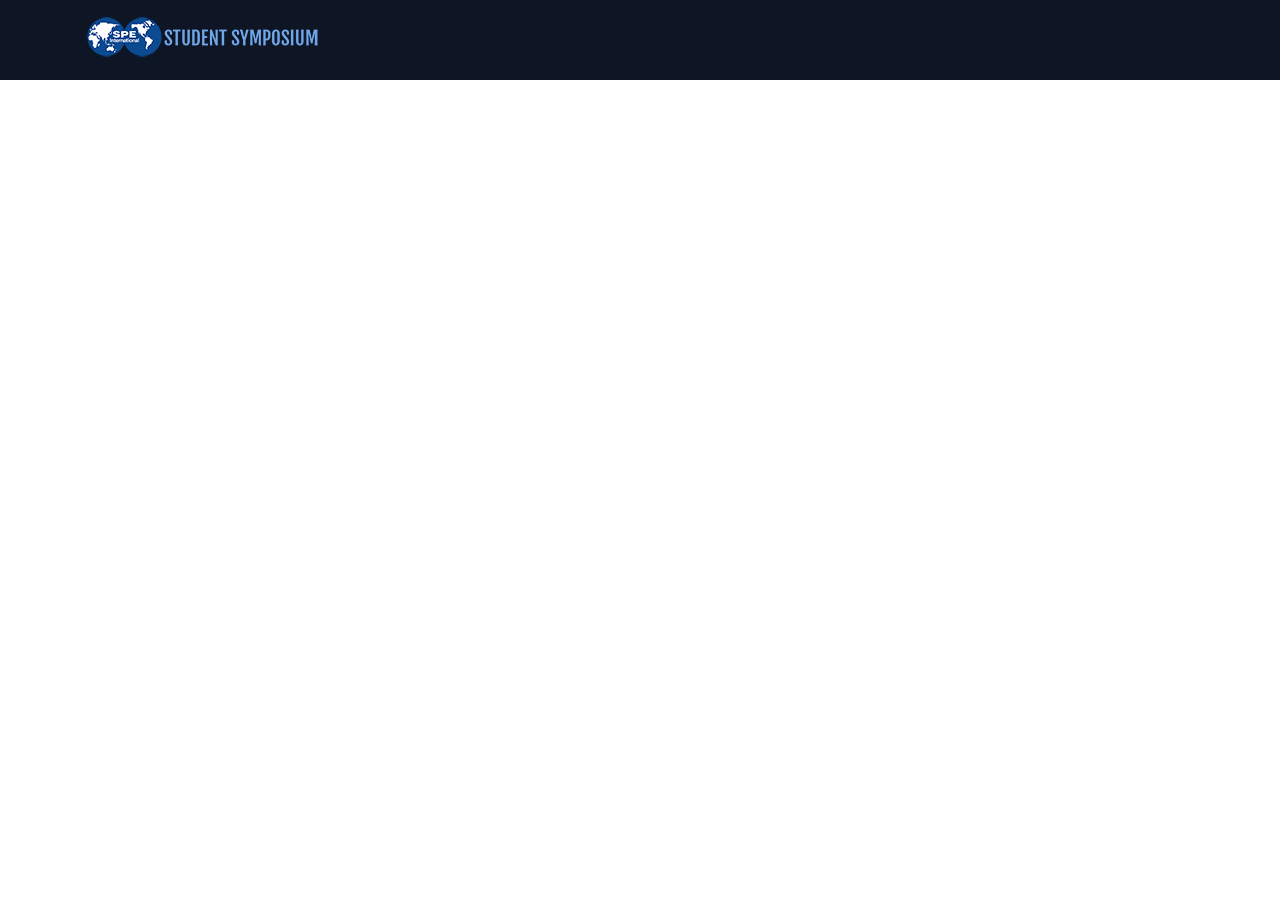
==== submitted.html @ f73e3efa "Student Registration Landing Page" ====
<!DOCTYPE html>
<html lang="en">

<meta charset="UTF-8">
		<meta name="viewport" content="width=device-width, initial-scale=1.0, maximum-scale=1.0, user-scalable=no" />

		<!-- FAVICON -->
		<link rel="shortcut icon" href="favicon.ico" type="image/x-icon">
		<link rel="icon" href="favicon.ico" type="image/x-icon">
		
		<!-- TITLE -->
		<title>SPE Student Symposium</title>
        
		<!-- DESCRIPTION -->
		<meta name="Gene Hsu" content=" " />
		<meta name="SPE Student Symposium" content="" />
		<meta name="keywords"  content="Society of Petroleum Engineers Student Symposium The Road to US Oil and Gas Independence" />

		<!-- GOOGLE FONTS -->
		<link href='http://fonts.googleapis.com/css?family=Raleway:400,700,600,500,300,200,100,800,900' rel='stylesheet' type='text/css'>
        <link href='https://fonts.googleapis.com/css?family=Montserrat' rel='stylesheet' type='text/css'>
        <link href='https://fonts.googleapis.com/css?family=Titillium+Web:400,300' rel='stylesheet' type='text/css'>
        <link href='https://fonts.googleapis.com/css?family=Lato:400,300,700' rel='stylesheet' type='text/css'>

		<!-- STYLESHEETS -->
		<link href="assets/css/bootstrap.css" rel="stylesheet">
		<link href="assets/css/font-awesome.min.css" rel="stylesheet" type="text/css" />
		<link href="assets/css/animate.css" rel="stylesheet">
		<link href="assets/css/styles.css" rel="stylesheet"/>
       
	  
		<!--[if lt IE 9]>
		<script src="https://oss.maxcdn.com/libs/html5shiv/3.7.0/html5shiv.js"></script>
		<script src="https://oss.maxcdn.com/libs/respond.js/1.4.2/respond.min.js"></script>
		<![endif]-->
	
	</head>

<body>
        <!--PRELOADER-->
		<div class="preloader">
		<div class="status"></div>
		</div>
		<!--/PRELOADER-->

		<!--HEADER-->
	  	<div class="header" style = "background-color:#0f1726;">
			<div class="container">
				<nav class="navbar navbar-default" role="navigation" >
				   <div class="navbar-header">
					  
					   <a class="navbar-brand" data-scroll href="#sec_1_student"><img src="assets/img/logo.png" alt="logo"/></a>
				   </div>
				   
				</nav>
			</div>
		</div>
		<!--/HEADER-->
    <!--SCRIPTS-->	
		
		<script type="text/javascript" src="assets/js/jquery-1.11.0.min.js"></script>
		<script type="text/javascript" src="assets/js/jquery-ui-1.10.4.min.js"></script>
    <!-- SMOOTH SCROLL  -->
		<script type="text/javascript" src="assets/js/smooth-scroll.js"></script>
		
		<!-- NICE SCROLL  -->
		<script type="text/javascript" src="assets/js/jquery.nicescroll.js"></script>
    <!-- ANIMATION  -->
		<script type="text/javascript" src="assets/js/wow.min.js"></script>
		
		<!-- INITIALIZATION  -->
		<script type="text/javascript" src="assets/js/init.js"></script>

</body>

</html>
---- assets/css/styles.css ----
@charset "utf-8";
/* 	++++ Reset ++++
	++++ Preloader ++++
	++++ Home page ++++
	++++ Navigation Bootstrap ++++
	++++ Vimoe and galley hover ++++	
	++++ Team ++++	
	++++ Button Effect ++++
	++++ Schedule ++++	
	++++ Registration Form ++++	
	++++ Pricing ++++	
	++++ Sponsor ++++
	++++ Subscribe ++++
	++++ Contact ++++
	++++ Footer ++++
	*/

/****************************/
/** Reset **/
/****************************/	

html, body, div, span, applet, object, iframe, h1, h2, h3, h4, h5, h6, p, pre, a, abbr, acronym, address, big, cite, code, del, dfn, em, img, ins, kbd, q, s, samp, small, strike, strong, sub, sup, tt, var, b, u, i, center, dl, dt, dd, ol, ul, ul#a, li, fieldset, form, label, legend, table, caption, tbody, tfoot, thead, tr, th, td, article, aside, canvas, details, embed, figure, figcaption, footer, header, hgroup, menu, nav, output, ruby, section, summary, time, mark, audio, video {
	margin: 0;
	padding: 0;
	border: 0;
	font-size: 100%;
	font: inherit;
	vertical-align: baseline;
	
}


strong{
	font-weight:bold;
}
 
body {
	color: #7a7a7a;
	font-family: 'Lato', sans-serif;
	font-size: 14px;
	font-style: normal;
	line-height:1.5;
	overflow:hidden;

}

a:hover,a:active {
    outline: 0;
    text-decoration: none;
}

button:focus{
	border:none;
	outline:0;
}

ul {
    list-style: none;
}


a {
    color: #fff;
    text-decoration: none;
}

a:hover {
    color: #fff;
    text-decoration: none;
}

a:focus {
 	color: #fff;
    text-decoration: none;
    outline: none;
}

h1 {
	font-size: 2em;
	color: #f1f1f1;
}

h2 {
	font-size: 1.5em;
	margin: 0.83em 0;
}

h3 {
	font-size: 1.17em;
	margin: 1em 0;
}

h4 {
	font-size: 1em;
	margin: 1.33em 0;
}

h5 {
	font-size: 0.83em;
	margin: 1.67em 0;
}

h6 {
	font-size: 0.75em;
	margin: 2.33em 0;
}

p {
	color: #5f6061;
    font-size: 1.1em;
    line-height: 1.6em;
}
html{
	overflow:hidden;
}
.bottom-spacing{
	margin-bottom:2.5%;
}

.form-control::-webkit-input-placeholder { /* WebKit browsers */
    color: #fff;
   
}
.form-control:-moz-placeholder { /* Mozilla Firefox 4 to 18 */
    color: #fff;

}
.form-control::-moz-placeholder { /* Mozilla Firefox 19+ */
    color: #fff;

}
.form-control::-ms-input-placeholder { /* Internet Explorer 10+ */
    color: #fff;

}
.form-control*::-moz-placeholder {
	color: #fff;

}

/****************************/
/** Preloader **/
/****************************/

.preloader {
	background: none repeat scroll 0 0 #101012;
	position: fixed;
	z-index: 110;
	height: 100%;
	width: 100%;
	overflow:hidden!important;
}

.status {
	background: url("../img/loading.gif") no-repeat scroll 0 0 rgba(0, 0, 0, 0);
	float: none;
	height: 104px;
	left: calc(50% - 100px);
	margin: 0 auto;
	opacity: 1;
	overflow-y: hidden;
	position: absolute;
	text-align: center;
	top: calc(50% - 52px);
	width: 100%;
	z-index: 111;
}



.section-padding {
	padding-top: 6%;
	padding-bottom: 6%;
}

.section-padding#responsive{
	padding-bottom:0;
}

.event-download-social-link.section-padding{
	padding-top:0;
}

.nopadding {
	padding: 0;
}

.inner {
	padding-top: 28%;
}

hr {
	width: 8%;
	border: solid 1px #71A8EC;
	margin-top:18px;
	margin-bottom:25px;
}

#grid-gallery figcaption hr{
	margin-top:0px;
	margin-bottom:15px;
}

/****************************/
/** Home page **/
/****************************/

#sec_1 {
	background: url("../img/bg_pattern.png") repeat scroll 0 0 rgba(33, 39, 57, 0.5);
	position: relative;
	overflow: hidden;
}

.home-bg {
	animation: 60s ease 0s normal none infinite back_animation;
	background: url('../img/backgrounds/bg1.jpg') no-repeat center center;
	-webkit-background-size: cover;
	-moz-background-size: cover;
	-o-background-size: cover;
	background-size: cover;
	height: 100%;
	position: absolute;
	top: 0;
	left: 0;
	width: 100%;
	z-index: -1;
}

@-webkit-keyframes back_animation {
	0% {
	-webkit-transform: scale(1);
	}

	50% {
	-webkit-transform: scale(1.4);
	}

	100% {
	-webkit-transform: scale(1) ;
	}
}
@-moz-keyframes back_animation {
	0% {
	-moz-transform: scale(1);
	}

	50% {
	-moz-transform: scale(1.4);
	}

	100% {
	-moz-transform: scale(1) ;
	}
}
@-o-keyframes back_animation {
	0% {
	-o-transform: scale(1);
	}

	50% {
	-o-transform: scale(1.4);
	}

	100% {
	-o-transform: scale(1) ;
	}
}
@keyframes back_animation {
	0% {
	transform: scale(1);
	}

	50% {
	transform: scale(1.4);
	}

	100% {
	transform: scale(1) ;
	}
}
#intro li {
    font-size:1.1em;
    text-align:left;
    
}
#title_hr {
	border: 1px solid #71A8EC;
	margin: 1.8em auto 2.9em;
	width: 50px;
}

.landing-text-pos {
	position: absolute;
	top: 25%;
	width: 100%;
}

.landing-text-pos h1{
    color: #f1f1f1;
    font-family: 'Montserrat';
    font-size: 3.8em;
    font-weight: 400;
    letter-spacing: 0.2em;
    text-transform: uppercase;
	padding: 0 10%;
}

.landing-text-pos h2{
    font-family: 'Montserrat';
    font-size: 2.1em;
    color: #f1f1f1;
    font-weight:400;
    letter-spacing: 0.1em;
    text-transform: uppercase;
    margin-top: -.03%;
}

.landing-text-pos p{
	color: #f1f1f1;
    font-family: 'raleway';
    font-size: 2.2em;
    font-weight: 300;
    letter-spacing: .15em;
    line-height: 2em;
    padding: 0 30%;
    text-transform: uppercase;
}


.learn-more-btn{
	background: none repeat scroll 0 0 rgba(113, 168, 236, 1);
    color: #71a8ec;
    display: block;
    font-family: 'Titillium Web';
    font-size: 1.2em;
    font-weight: 400;
    letter-spacing: 0.2em;
    margin: 2.9em auto 0;
    padding: 15px;
    text-transform: uppercase;
    width: 200px;
}
.learn-more-btn a{
    color:white;
}
.align-center {
	margin: 0 auto;
	overflow: hidden;
	display: block;
	clear: both;
	text-align: center;
	float: none;
}

/****************************/
/** Navigation Bootstrap **/
/****************************/

.scroll-header {
	background: none repeat scroll 0 0 #0f1726;
}

.header {
	width: 100%;
	position: fixed;
	z-index: 3;
	-moz-transition: all 0.3s ease;
	-o-transition: all 0.3s ease;
	-webkit-transition: all 0.3s ease;
	transition: all 0.3s ease;
	-webkit-transform: translateZ(0);
}

.scroll-header {
	background: none repeat scroll 0 0 #0f1726;
}

#example-navbar-collapse {
	float: right;
}
#student-landing .navbar .navbar-default{
    background: none repeat scroll 0 0 rgba(15, 23, 38, 0);
	border: 0 none;
	border-radius: 0;
	margin-bottom: 0;
}
.navbar.navbar-default {
	background: none repeat scroll 0 0 rgba(0, 0, 0, 0);
	border: 0 none;
	border-radius: 0;
	margin-bottom: 0;
}

.navbar-default .navbar-brand {
    
	color: #fff;
	font-family: raleway;
	font-size: 1em;
	font-weight: 500;
	letter-spacing: 0.2em;
	text-transform: uppercase;
}

.navbar-default .navbar-nav > li > a {
	color: #f1f1f1;
	font-family: Montserrat;
	font-size: 1em;
	font-weight: 400;
	letter-spacing: 0.2em;
	text-transform: uppercase;
}

.navbar-default .navbar-collapse,
.navbar-default .navbar-form {
    border-color: rgb(46, 62, 79);
	border-top: 1px solid rgb(46, 62, 79);
}

.navbar-toggle {
    background-color: rgba(0, 0, 0, 0);
    background-image: none;
    border: 1px solid rgba(0, 0, 0, 0);
    border-radius: 4px;
    float: right;
    margin-bottom: 8px;
    margin-right: 0px;
    margin-top: 8px;
    padding: 9px 12px;
    position: relative;
}

.navbar-nav > li > a {
	padding-bottom: 27.55px;
	padding-top: 27.5px;
}

.navbar-default .navbar-nav > li > a:hover, 
.navbar-default .navbar-nav > li > a:focus {
	color: rgba(113, 168, 236, 1);
}

.navbar-default .navbar-nav > .active > a, 
.navbar-default .navbar-nav > .active > a:hover, 
.navbar-default .navbar-nav > .active > a:focus {
	color: rgba(113, 168, 236, 0.5);
	background: none;
}

.navbar-default .navbar-toggle:hover,
.navbar-default .navbar-toggle:focus {
	background: none;
}

.navbar-default .navbar-brand:hover,
.navbar-default .navbar-brand:focus {
	color: #fff;
}

.navbar-brand {
	height:100%;
}

#bs-navbar-collapse {
	float: right;
}

/******************************
/** About **/
/*****************************/

.intro {
	background: #f3f5f8;
}

.about p{
	margin-bottom:0;
}

h1.arrow {
	color: #363738;
    font-size: 2.5em;
    font-weight: 700;
    letter-spacing: 0.3em;
    text-transform: uppercase;
}

/******************************
/** Features **/
/*****************************/

.features-wrapper {
	padding: 70px 0px 70px 0px;
}

.icon {
	font-family: 'Montserrat';
	display: block;
	color: #71a8ec;
	font-size: 5em;
	text-align: center;
	vertical-align: middle;
	position: relative;
	margin: 0 auto 10px;
}

.features .row {
	margin: 0px;
}

.features p {
	color: #f9f9f9;
    text-align: center;
}

.features h2 {
	color: #71a8ec;
	font-size: 1.2em;
    font-weight: 600;
	letter-spacing: 0.2em;
    text-transform: uppercase;
    margin: 0.83em 0;
}

.features {
	background: rgba(33, 39, 57, 1);
}

.grid figure img {
	position: relative;
	display: block;
	min-height: 100%;
	opacity: 1;
}

.grid figure section {
	padding: 2em;
	color: #fff;
	text-transform: uppercase;
	font-size: 1.25em;
	-webkit-backface-visibility: hidden;
	backface-visibility: hidden;
}

.grid figure section::before,
.grid figure figcaption::after {
	pointer-events: none;
}

/****************************/
/** Vimoe and galley hover **/
/****************************/

figure.vimeo-video{
	background: url("../img/video.jpg") no-repeat scroll center center / cover rgba(0, 0, 0, 0);
}


.block-hover {
	
	background: url("../img/gallery/gallery.jpg") no-repeat scroll center center / cover rgba(0, 0, 0, 0);
	height: 392px;
	-webkit-transition: background .2s ;
	-moz-transition: background .2s ;
	-o-transition: background .2s ;
	-ms-transition: background .2s;
	transition: background .2s ;
}

.block-hover img {
	-webkit-transition: opacity 0.35s;
	transition: opacity 0.35s;
}

.block-hover:hover {
	background:none repeat scroll 0 0 rgb(113, 168, 236);
	-webkit-transition: all .6s ;
	-moz-transition: all .6s ;
	-o-transition: all .6s ;
	-ms-transition: all .6s;
	transition: all .6s ;

}
.block-hover:hover span {
	opacity:1;
	text-align: center;
    width: 100%;
}
.block-hover a {
	display: block;
	height: 81px;
	left: calc(50% - 55px);
	position: absolute;
	top: calc(50% - 40.5px);
	width: 110px;
	-webkit-transition: opacity 0.35s;
	transition: opacity 0.35s;
}

.block-hover span {
	color: #fff;
    font-size: 1.5em;
    left: 0;
    letter-spacing: 0.1em;
	opacity: 0;
	position: absolute;
	top: 35%;
}

.block-hover:hover img {
	opacity: 0;
	-webkit-transition: opacity 0.5s;
	transition: opacity 0.5s;
}

.grid-gal figure.3d-gallery{
	background: url("../assets/img/gallery/gallery.jpg") no-repeat scroll 0 0 / cover  rgba(0, 0, 0, 0);
}

/*************************/
/** Venue (on schedule) **/
/*************************/

.venue-details {
	background: #212739;
}

.venue-details p {
    color: #fff;
    margin-bottom:0;
}

.venue-details h1{
	color: #fff;
	font-size: 2.5em;
    font-weight: 700;
    letter-spacing: 0.3em;
    text-transform: uppercase;  
}

/*************************/
/** Venue-info (in venue section) **/
/*************************/
.venue-info iframe{
    float:right;
}
/*******************************/
/** Team **/
/*******************************/
.md-close{
	position: absolute;
    right: 10px;
    top: 10px;
}
.team {
	background-color: #f3f5f8;
}

.speakers-wrap {
	padding: 4% 0px 0px 0px;
}

ul.social-buttons {
	list-style: none;
	margin: 0;
	padding: 0;
}

ul.social-buttons li {
	display: inline-block;
	margin-right: 10px;
}

ul.social-buttons li:last-child {
	margin-right: 0;
}

.social-btn {
	width: 46px;
	height: 46px;
	border-radius: 50%;
	-moz-border-radius: 50%;
	-webkit-border-radius: 50%;
	-o-border-radius: 50%;
	background: #212739;
	display: inline-block;
	color: #fff;
	line-height: 46px;
	text-align: center;
}

.social-btn i{
	font-size:1.2em;
	line-height:inherit;
}

.social-btn:hover,
.social-btn:focus {
	background: #71a8ec;
	color: #fff;
}

blockquote {
    margin: 0.5em 20px;
    margin-left: 0;
}

blockquote p{
	font-size: 0.8em;
    line-height: 1.5em;
}

.social {
	margin-top: 25px;
}

.team p {
	color: #363738;
}

.team h2 {
	color: #71a8ec;
    font-size: 1.2em;
    font-weight: 600;
    letter-spacing: 0.2em;
    margin: 0.83em 0;
    text-transform: uppercase;
}

.team h1 {
	color: #363738;;
}
.team .md-content{
	padding:0;
}
.sp-name {
	text-align: center;
}

.md-effect-9.md-modal {
	-webkit-perspective: 1300px;
	-moz-perspective: 1300px;
	perspective: 1300px;
}

.md-effect-9 .md-content {
	-webkit-transform-style: preserve-3d;
	-moz-transform-style: preserve-3d;
	transform-style: preserve-3d;
	-webkit-transform: rotateX(-70deg);
	-moz-transform: rotateX(-70deg);
	-ms-transform: rotateX(-70deg);
	transform: rotateX(-70deg);
	-webkit-transition: all 0.3s;
	-moz-transition: all 0.3s;
	transition: all 0.3s;
	opacity: 0;
}

.md-show.md-effect-9 .md-content {
	-webkit-transform: rotateX(0deg);
	-moz-transform: rotateX(0deg);
	-ms-transform: rotateX(0deg);
	transform: rotateX(0deg);
	opacity: 1;
}

.sp-dsc blockquote p {
	margin: 0;
	color: #5f6061;
}

.sp-dsc blockquote {
	border-left-color: #71a8ec;
}

div.avatar {
	margin: 0 auto;
}

.avatar {
	background-image: url('../img/speakers/team-01.png');
	background-repeat: no-repeat;
	background-position: center center;
	background-color: #ffffff;
	width: 100px;
	height: 100px;
	-moz-border-radius: 50%;
	-webkit-border-radius: 50%;
	border-radius: 50%;
}

.folio {
	max-width: 500px;
	height: auto;
	text-align: center;
	padding:30px;

}

.tnc-folio{
	height: auto;
	text-align: center;
}

.sp-name {
	border-bottom: solid 1px rgba(33, 39, 57, 0.15);
	margin-top: 20px;
	padding-bottom: 20px;
	text-transform: uppercase;
	letter-spacing: 0.2em;
	font-size: 0.8em;
	color: #71a8ec;
}

.sp-dsc {
	border-bottom: solid 1px rgba(33, 39, 57, 0.15);
	margin-top: 20px;
	text-align: left;
	padding: 0px 0px 30px;
	font-size: 0.9em;
	color: 939393;
}

.md-content .sp-social ul {
	text-align:center;
}


.sp-social ul li {
	display: inline-block;
}

/**********************/
/** Button Effect */
/*********************/

.btn-effect {
	background: none repeat scroll 0 0 #71a8ec;
	border: medium none;
	color: #fff;
	letter-spacing: 0.2em;
	-webkit-transition: all 0.3s ease 0s;
	-moz-transition: all 0.3s ease 0s;
	-ms-transition: all 0.3s ease 0s;
	-o-transition: all 0.3s ease 0s;
	transition: all 0.3s ease 0s;
	z-index:1;
	cursor:pointer;
	position:relative;

}

.pricing-wrap .btn-effect{
	background: none repeat scroll 0 0 #fff;
}
.btn-effect:after {
	background: none repeat scroll 0 0 #6597d4;
	height: 0;
	left: 0;
	top: 0;
	width: 100%;
	z-index:-1;
	content: "";
	position: absolute;
	-webkit-transition: all 0.3s ease 0s;
	-moz-transition: all 0.3s ease 0s;
	-ms-transition: all 0.3s ease 0s;
	-o-transition: all 0.3s ease 0s;
	transition: all 0.3s ease 0s;
}
.btn-effect:hover:after, 
.btn-effect:active:after {
	height: 100%;
}

#get_directions.btn-effect {
	background: none repeat scroll 0 0 #71a8ec;
    border: medium none;
    color: #fff;
    cursor: pointer;
    height: 50px;
    letter-spacing: 0.2em;
    margin-bottom: 45px;
    margin-top: 0;
    position: relative;
    transition: all 0.3s ease 0s;
    width: 230px;
    z-index: 1;

}

#get_directions.btn-effect:after {
	background: none repeat scroll 0 0 #6597d4;
	height: 0;
	left: 0;
	top: 0;
	width: 100%;
	z-index:-1;
	content: "";
	position: absolute;
	-webkit-transition: all 0.3s ease 0s;
	-moz-transition: all 0.3s ease 0s;
	-ms-transition: all 0.3s ease 0s;
	-o-transition: all 0.3s ease 0s;
	transition: all 0.3s ease 0s;
}
#get_directions.btn-effect:hover:after,
#get_directions.btn-effect:active:after {
	height: 100%;
}

#get_directions.btn-effect i{
	display:none;
	font-size:1.75em;
}

#get_directions.btn-effect:hover span{
	display:none;
}

#get_directions.btn-effect:hover i{
	display:block;
}


#responsive {
	background-color: #ffffff;
}

/********************************/
/** Schedule **/
/********************************/

.name {
    text-transform: none;
    font-weight: 500;
    margin-right: 5px;
	
}

.speaker-designaition{
	cursor: pointer;
    font-weight: 300;
    letter-spacing: 0.1em;
    text-align: left;
    text-transform: none;
}
.a-name {
	color: #212739;
	text-transform: uppercase;
	font-size: 14px;
	letter-spacing: 6px;
	font-weight: 500;
}

.day {
    color: #71a8ec;
    font-size: 1.1em;
    font-weight: 600;
    letter-spacing: 0.2em;
    padding-bottom: 35px;
    text-transform: uppercase;
}

.accordion {
	overflow: hidden;
	margin: 34px auto 0px auto;
}

.accordion .item .heading {
	cursor: pointer;
	color: #fff;
	box-sizing: border-box;
}

.accordion .item .heading .e-title {
	background: url("../img/arrow.png") no-repeat scroll right 0 top -80px rgba(0, 0, 0, 0);
	border-top: 1px solid rgba(33, 39, 57, 0.15);
    box-sizing: border-box;
    color: #212739;
    cursor: pointer;
    display: inline-block;
    float: left;
    font-size: 0.9em;
    font-weight: 300;
    letter-spacing: 0.1em;
    padding: 15px 15px 15px 0px;
    text-align: left;
    text-transform: uppercase;
}


.accordion .item .heading .time {
	border-top: 4px solid rgba(33, 39, 57, 0.15);
    box-sizing: border-box;
    color: #71a8ec;
    cursor: pointer;
    display: inline-block;
    float: left;
    font-size: 1.1em;
    font-weight: 500;
    padding: 15px 0;
    text-align: left;
}

.accordion .item .col-md-12 {
	padding: 0px;
}

.accordion .item.open .heading,.accordion .item:last-child .heading {
	border: 0;
}

.accordion .item.open .time {
	color: #71a8ec;
}

.accordion .item.open .heading .e-title {
	background-position: right 0px top 10px;
}

.accordion .item .content {
	color: #5f6061;
    display: none;
    font-size: 0.8em;
    line-height: 25px;
    text-align: left;
}

.details {
	padding: 20px 0px 20px 0px;
	border-top: dotted 1px #71a8ec;
}

.venue {
	padding: 20px 0px 20px 0px;
}

.d-sch {
    background: url("../img/dicn.png") no-repeat scroll right 30px top 20px rgba(0, 0, 0, 0);
    display: inline-block;
    float: left;
    font-size: 1em;
    font-weight: bold;
    letter-spacing: 6px;
    padding: 25px 80px;
    text-transform: uppercase;
    width: 50%;
}

.fb {
    background: url("../img/fbicn.png") no-repeat scroll left 30px top 18px rgba(0, 0, 0, 0);
    border-left: 1px solid #c8c8c8;
    display: inline-block;
    float: left;
    font-size: 1em;
    font-weight: bold;
    letter-spacing: 6px;
    padding: 25px 80px;
    text-align: left;
    text-transform: uppercase;
    width: 50%;
}

.d-sch:hover{
	color: #71a8ec;
}
.fb:hover{
	color: #71a8ec;
}

.accordion .item.open .e-title {
    color: #71a8ec;
}

.container-schedule {
	position: relative;
	width: 100%;
	padding: 0px;
}
/****************************/
/** Registration Form **/
/****************************/
.swag {
	background-color: #212639;
	-webkit-background-size: cover;
	-moz-background-size: cover;
	-o-background-size: cover;
	background-size: cover;
	background-attachment: fixed;
}

.swag h1 {
	color: #fff;
	font-family: 'Raleway';
}

.swag h1 span {
	display: block;
	font-size: 25px;
	margin-top: 20px;
}

.down-arrow-btn {
	width: 40px;
	height: 40px;
	border-radius: 50%;
	-moz-border-radius: 50%;
	-webkit-border-radius: 50%;
	-o-border-radius: 50%;
	background: rgba(113, 168, 236, 0.4);
	display: inline-block;
	margin: 10px auto 20px;
	color: #fff;
	font-size: 16px;
	line-height: 40px;
	text-align: center;
    
}

.down-arrow-btn:hover, .down-arrow-btn:focus {
	color: #fff;
	background: rgba(113, 168, 236, 1);
}

.nl-form {
	width: 100%;
	margin: 6% auto;
	font-size: 2.5em;
	color: #fff;
        
	line-height: 1.9;
	text-align: center;
	letter-spacing: 1px;
}

.nl-form ul {
	list-style: none;
	margin: 0;
	padding: 0;
}

.nl-form input,
.nl-form select, 
.nl-form button {
	border: none;
	background: transparent;
	display: inline-block;
	padding: 0;
	margin: 0;
	-webkit-appearance: none;
	-moz-appearance: none;
}

.nl-form input:focus {
	outline: none;
}

.nl-field-toggle, .nl-form input, .nl-form select {
	line-height: inherit;
	display: inline-block;
	color: #71a8ec;
	cursor: pointer;
	border-bottom: 1px dashed #567a69;
}

.nl-form .nl-field-go {
	position: absolute;
	right: 0;
	top: calc(29%);
	height: 100%;
	cursor: pointer;
	width: 1.8em;
	text-align: center;
	color: transparent;
}

.nl-field-go:before {
	content: "Enter";
	font-size: 55%;
	color: #fff;
	width: 100%;
	display: block;
}

.nl-form .nl-submit {
    background: none repeat scroll 0 0 #212639;
    border: 1px solid rgb(113,168,236);
    color: #fff;
    cursor: pointer;
    font-family: 'Titillium Web';
    font-size: .5em;
    font-weight: 400;
    letter-spacing: 0.2em;
    padding: 12px;
    position: relative;
    text-transform: uppercase;
    width: 200px;
}

.no-touch .nl-form .nl-submit:hover, .no-touch .nl-form .nl-submit:active {
	background: rgba(113, 168, 236, 0.40);
	transition: all 0.5s ease;
	-moz-transition: all 0.5s ease;
	-webkit-transition: all 0.5s ease;
	-o-transition: all 0.5s ease;
	color: #fff;
}

.no-touch .nl-form .nl-submit:hover:before {
	background: #58a199;
}

.nl-field {
	display: inline-block;
	position: relative;
}

.nl-field.nl-field-open {
	z-index: 10000;
}

.nl-field ul {
	position: absolute;
	visibility: hidden;
	background: #212639;
	left: -0.5em;
	top: 150%;
	font-size: 70%;
	opacity: 0;
	-webkit-transform: translateY(-40%) scale(0.9);
	-moz-transform: translateY(-40%) scale(0.9);
	transform: translateY(-40%) scale(0.9);
	-webkit-transition: visibility 0s 0.3s, opacity 0.3s, -webkit-transform 0.3s;
	-moz-transition: visibility 0s 0.3s, opacity 0.3s, -moz-transform 0.3s;
	transition: visibility 0s 0.3s, opacity 0.3s, transform 0.3s;
}

.nl-field.nl-field-open ul {
	visibility: visible;
	opacity: 1;
	-webkit-transform: translateY(-50%) scale(1);
	-moz-transform: translateY(-50%) scale(1);
	transform: translateY(-50%) scale(1);
	-webkit-transition: visibility 0s 0s, opacity 0.3s, -webkit-transform 0.3s;
	-moz-transition: visibility 0s 0s, opacity 0.3s, -moz-transform 0.3s;
	transition: visibility 0s 0s, opacity 0.3s, transform 0.3s;
}

.nl-field ul li {
	color: #fff;
	position: relative;
}

.nl-dd ul li {
	padding: 0 1em 0 1em;
	cursor: pointer;
	white-space: nowrap;
}

.nl-dd ul li.nl-dd-checked {
	color: rgb(113, 168, 236);
    opacity: 0.6;
}

.no-touch .nl-dd ul li:hover {
	background: rgba(0,0,0,0.05);
}

.no-touch .nl-dd ul li:hover:active {
	color: #478982;
}
/* submit button */
.nl-submit-wrap {
	margin: 1em auto 0;
}

.nl-dd ul li.nl-dd-checked:before, .nl-submit:before, .nl-field-go:before {
	speak: none;
	font-style: normal;
	font-weight: normal;
	font-variant: normal;
	text-transform: none;
	-webkit-font-smoothing: antialiased;
	color: #71a8ec;
}

.nl-ti-text ul {
	min-width: 8em;
}

.nl-ti-text ul li.nl-ti-input input {
	width: 100%;
	padding: 0.2em 2em 0.2em 0.5em;
	border-bottom: none;
	color: #fff;
	font-size:0.9em;
}


.nl-overlay {
	position: fixed;
	top: 0;
	left: 0;
	width: 100%;
	height: 100%;
	background: rgba(0,0,0,0.8);
	opacity: 0;
	z-index: 9999;
	visibility: hidden;
	-webkit-transition: visibility 0s 0.3s, opacity 0.3s;
	-moz-transition: visibility 0s 0.3s, opacity 0.3s;
	transition: visibility 0s 0.3s, opacity 0.3s;
}

.nl-field.nl-field-open ~ .nl-overlay {
	opacity: 1;
	visibility: visible;
	-webkit-transition-delay: 0s;
	-moz-transition-delay: 0s;
	transition-delay: 0s;
}

.nl-ti-text ul li.nl-ti-example {
	font-size: 50%;
	padding: 0.4em 1em;
	color: #fff;
	border-top: 1px dashed rgba(46,62,79,1);
}

.nl-ti-text ul li.nl-ti-example em {
	color: #fff;
}

a {
	color: #212639;
	text-decoration: none;
}

.tc {

	margin-bottom: 6%;
	color: #fff;
	font-size: 14px;
	letter-spacing: 1px;
}

.md-modal {
	position: fixed;
	top: 50%;
	left: 50%;
	max-width: 630px;
	min-width: 320px;
	height: auto;
	z-index: 2000;
	visibility: hidden;
	-webkit-backface-visibility: hidden;
	-moz-backface-visibility: hidden;
	backface-visibility: hidden;
	-webkit-transform: translateX(-50%) translateY(-50%);
	-moz-transform: translateX(-50%) translateY(-50%);
	-ms-transform: translateX(-50%) translateY(-50%);
	transform: translateX(-50%) translateY(-50%);
}

.md-show {
	visibility: visible;
}

.md-overlay {
	position: fixed;
	width: 100%;
	height: 100%;
	visibility: hidden;
	top: 0;
	left: 0;
	z-index: 1000;
	opacity: 0;
	background: rgba(0,0,0,0.9);
	-webkit-transition: all 0.3s;
	-moz-transition: all 0.3s;
	transition: all 0.3s;
}

.md-show ~ .md-overlay {
	opacity: 1;
	visibility: visible;
}

/* Content styles */



.md-content {
	color: #212639;
	background: #ffffff;
	position: relative;
	margin: 0 auto;
	padding:35px;
}

.md-content h3 {
	margin: 0;
	text-align: center;
	color: #71a8ec;
    font-size: 1.3em;
    letter-spacing: 0.2em;
    text-transform: uppercase;
	font-weight:700;

}

.md-content > div {

	margin: 0;
	font-weight: 300;
	font-size: 1.15em;
	text-align: left;
}

.md-content > div ul {
	margin-top: 30px;
    padding: 0 20px;
}

.md-content > div ul li {
	list-style-type: disc;
    padding-left: 15px;
}

.disclaimer{
	margin:0;
	
}
.padding-none{
	padding:0;
}
.disclaim-border{
	border:none;
}

.md-content button {
	display: block;
	margin: 0 auto;
	font-size: 1em;
	background-color: transparent;
	border: none;
	cursor: pointer;
}

.md-trigger {
	background-color: transparent;
	border: none;
	cursor: pointer;
	color: #71a8ec;
	-webkit-transition: all 0.5s;
	-moz-transition: all 0.5s;
	-o-transition: all 0.5s;
	transition: all 0.5s;
	font-size: 1em;

}

.md-trigger:hover {
	color: rgba(255, 255, 255, 1);
}

.md-effect-10.md-modal {
	-webkit-perspective: 1300px;
	-moz-perspective: 1300px;
	perspective: 1300px;
}

.md-effect-10 .md-content {
	-webkit-transform-style: preserve-3d;
	-moz-transform-style: preserve-3d;
	transform-style: preserve-3d;
	-webkit-transform: rotateX(-60deg);
	-moz-transform: rotateX(-60deg);
	-ms-transform: rotateX(-60deg);
	transform: rotateX(-60deg);
	-webkit-transform-origin: 50% 0;
	-moz-transform-origin: 50% 0;
	transform-origin: 50% 0;
	opacity: 0;
	-webkit-transition: all 0.3s;
	-moz-transition: all 0.3s;
	transition: all 0.3s;
}

.md-show.md-effect-10 .md-content {
	-webkit-transform: rotateX(0deg);
	-moz-transform: rotateX(0deg);
	-ms-transform: rotateX(0deg);
	transform: rotateX(0deg);
	opacity: 1;
    padding: 35px;
}
/**************************/
/** Pricing **/
/**************************/
.pricing-wrap {
	margin-top: 38px;
}

#portfolio {
	background-color: #ffffff;
}
.team-member h2{
    font-weight:700;
}
.team-member {
    margin-bottom: 50px;
    text-align: center;
}

.team-member img {
    margin: 0 auto;
    border: 7px solid #fff;
}


.team-member p {
    margin-top: -15px;
}
ul.social-buttons {
    margin-bottom: 0;
}

ul.social-buttons li a {
    display: block;
    margin-top:10px;
    width: 40px;
    height: 40px;
    border-radius: 100%;
    font-size: 20px;
    line-height: 40px;
    outline: 0;
    color: #fff;
    background-color: #222;
    -webkit-transition: all .3s;
    -moz-transition: all .3s;
    transition: all .3s;
}

ul.social-buttons li a:hover,
ul.social-buttons li a:focus,
ul.social-buttons li a:active {
    background-color: #fed136;
}
.container .row .col-md-12 li{
    text-align: left; 
    font-size: 1.1em; 
    line-height: 1.6em;
}
.container .row .col-md-12 p{
    text-align: left;
}
.container .row .col-md-12 a{
    text-decoration: underline;
}
.planContainer {
	background-color: #F3F5F8;
	margin-top: 10px;
    padding-bottom: 20px;
    height: 32em;
}

.planContainer .title h2 {
	background-color: #212739;
    font-family: "Lato";
    color: #ffffff;
    font-size: 3em;
    font-weight: 600;
    margin: 0;
    padding: 0.6em 0;
}

.planContainer .title h2.bestPlanTitle {
	background: #71a8ec;
	color: #212639;
}

.planContainer .price p {
	background: none repeat scroll 0 0 #2a3049;
    color: #fff;
    font-family: 'Lato';
    font-size: 1.2em;
    font-weight: 500;
    height: 2.6em;
    letter-spacing: 3px;
    line-height: 2.6em;
    margin: 0 0 1em;
    text-transform: uppercase;
}

.planContainer .price p.bestPlanPrice {
	background: #71a8ec;
	color: #212639;
}

.planContainer .options {
	margin-top: 30px;
    martin-bottom: 30px;
}

.planContainer .options li {

	color: #212639;
	line-height: 2;
    padding-left: 5px;
    padding-right: 5px;
}

.planContainer .button a {
	text-transform: uppercase;
	text-decoration: none;
	color: #212739;
	font-weight: 700;
	line-height: 2.6em;
	display: inline-block;
	width: 80%;
	height: 2.8em;
	margin: 1.5em 0 1.8em;
}

.planContainer .button a.bestPlanButton {
	color: #212639;
	background: #71a8ec;

}

ul.planContainer li.title {
	margin-bottom: 0px;
}

.effects {
	padding-left: 15px;
}

.effects .img {
	position: relative;
	margin-bottom: 25px;
	position: relative;
	z-index: 1;
	overflow: hidden;
}

.effects .img:nth-child(n) {
	margin-right: 5px;
}

.effects .img:first-child {
	margin-left: -15px;
}

.effects .img:last-child {
	margin-right: 0;
}

.effects .img img {
	display: block;
	margin: 0;
	padding: 0;
	height: auto;
}

.overlay {
	display: block;
	position: absolute;
	z-index: 20;
	background: rgba(113, 168, 236, 1);
	overflow: hidden;
	transition: all 0.5s;
	-webkit-transition: all 0.5s;
	-moz-transition: all 0.5s;
	-o-transition: all 0.5s;
}

a.close-overlay {
	display: block;
	position: absolute;
	top: 0;
	right: 0;
	z-index: 100;
	width: 45px;
	height: 45px;
	font-size: 20px;
	font-weight: 700;
	color: #fff;
	line-height: 45px;
	text-align: center;
	background-color: #000;
	cursor: pointer;
}

a.close-overlay.hidden {
	display: none;
}

button.expand {
	display: block;
	position: absolute;
	z-index: 100;
	text-align: center;
	color: #fff;
	font-weight: 500;
	font-size: 1em;
	letter-spacing:0.2em;
	text-transform: uppercase;
	line-height: 30px;
	margin-top: 28%;
	left: 0;
	width:100%;
}

.overlay-effect .img i {
	font-size: 30px;
}

.overlay-effect .overlay {
	bottom: 0;
	left: 0;
	right: 0;
	width: 100%;
	height: 100%;
	opacity: 0;
}

.overlay-effect .overlay a.expand {
	left: 0;
	right: 0;
	bottom: 47%;
	margin: 0 auto -30px auto;
}

.overlay-effect .img.hover .overlay {
	height: 100%;
	opacity: 1;
}

.img img {
	width: -webkit-calc(100% + 40px) !important;
	width: calc(100% + 40px) !important;
	-webkit-transition: opacity 0.35s, -webkit-transform 0.35s;
	transition: opacity 0.35s, transform 0.35s;
	-moz-transition: opacity 0.35s, -moz-transform 0.35s;
	-o-transition: opacity 0.35s, -o-transform 0.35s;
	-webkit-transform: translate3d(-40px, 0, 0);
	transform: translate3d(-40px, 0, 0);
	-ms-transform: translate3d(-40px, 0, 0);
}

.img:hover img {
	-webkit-transform: translate3d(0, 0, 0);
	transform: translate3d(0, 0, 0);
	-ms-transform: translate3d(-40px, 0, 0);
}

.designs {
	position: absolute;
	left: 0;
	right: 0;
	margin-left: auto;
	margin-right: auto;
	top: 50px;
}

ul.slides li {
	margin-bottom: 15px;
}

/******************************/
/** Sponsor **/
/*****************************/
.ignite-cta {
	background-color: #fff;
}

.ignite-btn {
	display: inline-block;
	padding: 25px 40px;
	color: #fff;
	border: solid 1px #fff;
	text-transform: uppercase;
	font-weight: bold;
	letter-spacing: 1px;
}

.ignite-btn:hover, .ignite-btn:focus {
	color: #71a8ec;
	border: solid 1px #71a8ec;
}

.sponsor {
	margin-top: 60px;
}

#slider1_container{
	margin:0 auto;
	position: relative;
	top: 0px; 
	left: 0px;
	width: 980px;
	height: 56px;
	overflow: hidden;
	margin:3% auto 0%;
}

.inner_carousal{
	cursor: move;
	position: absolute;
	left: 0px;
	top: 0px; 
	width: 980px;
	height: 100px; 
	overflow: hidden;
}

ul.planContainer:hover {
	-webkit-transform: scale(1.04);
	-moz-transform: scale(1.04);
	-ms-transform: scale(1.04);
	-o-transform: scale(1.04);
	transform: scale(1.04);
}

ul.planContainer {
	-webkit-transition: all .25s;
	-moz-transition: all .25s;
	-ms-transition: all .25s;
	-o-transition: all .25s;
	transition: all .25s;
}

.planContainer .button a {
	-webkit-transition: all .25s;
	-moz-transition: all .25s;
	-ms-transition: all .25s;
	-o-transition: all .25s;
	transition: all .25s;
}

.planContainer .button a:hover {
	background: #212739;
	color: #fff;
}

.planContainer a.bestPlanButton:hover {
	background: #71a8ec;
	color: #fff;
}

/*************************/
/** Subscribe **/
/*************************/

.fa-spin,.fa-check-circle,.fa-exclamation-circle,.fa-spinner {
	display: none;
}
.subscribe {
	background: none repeat fixed 0 0 / cover rgba(0, 0, 0, 0.6);
	-webkit-background-size: cover;
	-moz-background-size: cover;
	-o-background-size: cover;
	background-size: cover;
	background-attachment: fixed;
	padding: 70px 0 70px;
	position:relative;
}

.subscribe h1 {
	color: #fff;
	margin-bottom: 40px;
	text-transform: uppercase;
	font-size: 18px;
    font-weight: bold;
    letter-spacing: 2px;
}

.subscribe h1 span {
	display: block;
	font-size: 15px;
	text-transform: uppercase;
	font-weight: bold;
	margin-top: 20px;
	letter-spacing: 1px;
}

.input-group {
    display: table !important;
}

.form-control.email-add {
    border: medium none;
    border-radius: 0;
    height: 51px;
    text-align: center;
    width: 100%;
	background: none repeat scroll 0 0 transparent;
    border-bottom: 1px solid rgb(255, 255, 255);
    box-shadow: none;
	color:#fff;
}

.subscribe-overlay{
	
    background: url("../img/macbook.jpg") no-repeat fixed center center / cover  rgba(0, 0, 0, 0);
    height: 100%;
    left: 0;
    position: absolute;
    top: 0;
    width: 100%;
    z-index: -1;
}

.subscribe button {

	background: none;
    border: medium none;
    border-radius: 0;
    color: #71a8ec;
    font-size: 16px;
    font-weight: 600;
    height: 35px;
    letter-spacing: 6px;
    margin-top: 15px;
    text-transform: uppercase;
    width: 67px;
	position:relative;

}

.btn {
    -moz-user-select: none;
    background-image: none;
    border: 1px solid transparent;
    border-radius: 4px;
    cursor: pointer;
    display: inline-block;
    font-size: 14px;
    font-weight: normal;
    line-height: 1.42857;
    margin-bottom: 0;
    padding: 6px 12px;
    text-align: center;
    vertical-align: middle;
    white-space: nowrap;
}
.subscribe button:hover {

	background:none;
	border: none;
	color: #71a8ec;

}

.subscribe button:focus{
	outline:0 none;
	border:0 none;
	background:none;
	color: #71a8ec;
}

.subscribe button span {
    display: block;
    opacity: 0;
    position: absolute;
    text-align: center;
    top: 0;
	left:0;
    width: 100%;
	 -moz-transition: 0.5s;
    -o-transition: 0.5s;
    -webkit-transition: 0.5s;
    transition: 0.5s
}


.subscribe button:hover span {
    -ms-filter: "progid:DXImageTransform.Microsoft.Alpha(Opacity=100)";
    filter: alpha(opacity=100);
    opacity: 1;
    -moz-transition: 0.5s;
    -o-transition: 0.5s;
    -webkit-transition: 0.5s;
    transition: 0.5s
    }

.subscribe button:hover i {
    -ms-filter: "progid:DXImageTransform.Microsoft.Alpha(Opacity=0)";
    filter: alpha(opacity=0);
    opacity: 0;
    -moz-transition: 0.5s;
    -o-transition: 0.5s;
    -webkit-transition: 0.5s;
    transition: 0.5s
    }
	
.subscribe button i{
	font-size:1.5em;
	font-size: 1.5em;
    position: absolute;
    top: 0;
	left: 14px;
	 -moz-transition: 0.5s;
    -o-transition: 0.5s;
    -webkit-transition: 0.5s;
    transition: 0.5s
    
	
}
.notify-success #message {
    color: #71a8ec;
    font-size: 1.1em;
    margin-top: 10px;
	text-transform:capitalize;

    }
	
.error #message{

	color: #EC7406;
	font-size: 1.1em;
    margin-top: 10px;
	text-transform:capitalize;

	
}

/********************************/
/** Contact **/
/********************************/

#contact p {
	color: #ffffff;
}

#contact p a {
	color: #ffffff;
}


#result .success{
    color: #71a8ec;
    font-size: 0.43em;
	text-transform:capitalize;
	position: absolute; 
	width: 100%;
	text-align: center;
	left: 0px;
	margin-top: 15px;

}

.success{
	color: #71a8ec;
	text-align: center;
	left: 0px;
	margin-top: 15px;
}

.enter-name,
.enter-email,
.invalid-email{
	color:#EC7406;
	font-size: 0.43em;
	text-transform:capitalize;
	position: absolute; 
	width: 100%;
	text-align: center;
	left: 0px;
	margin-top: 15px;
}

.up-btn {
	width: 50px;
	height: 50px;
	border-radius: 50%;
	-moz-border-radius: 50%;
	-webkit-border-radius: 50%;
	-o-border-radius: 50%;
	background: rgba(27, 206, 124, 0.5);
	display: block;
	margin: 0 auto;
	color: #fff;
	font-size: 18px;
	line-height: 46px;
	text-align: center;
	position: absolute;
	top: -26px;
	left: 0;
	right: 0;
	margin-left: auto;
	margin-right: auto;
}

.up-btn:hover, up-btn:focus {
	color: #fff;
}

.contact-details {
	margin: 70px 0 60px;
}

.contact-details h2 span {
	color: #71a8ec;
    display: block;
    font-size: 0.8em;
    font-weight: 600;
    letter-spacing: 0.2em;
    margin-top: 15px;
    text-transform: uppercase;
}

.contact-wrap {
	background-color: #212739;
	position: relative;
}

.contact-wrap h1 {
	color: #ffffff;
}

.dark-bg {
	background: #f3f5f8;
}

.light-bg {
	background-color: #fff;
}

.dark-box {
	background: #f3f5f8;
	-webkit-box-shadow: 0px 3px 0px 0px #f0f2f4;
	-moz-box-shadow: 0px 3px 0px 0px #f0f2f4;
	box-shadow: 0px 3px 0px 0px #f0f2f4;
}

.light-box {
	-webkit-box-shadow: 0px -1px 0px 0px #71a8ec;
	-moz-box-shadow: 0px -1px 0px 0px #71a8ec;
	box-shadow: 0px -1px 0px 0px #71a8ec;
	padding: 20px 0;
}

.light-box:hover, .light-box:focus {
	-webkit-box-shadow: 0px 5px 0px 0px #71a8ec;
	-moz-box-shadow: 0px 5px 0px 0px #71a8ec;
	box-shadow: 0px 5px 0px 0px #71a8ec;
}

.box-hover {
	transition: all 500ms ease-in-out;
	-webkit-transition: all 500ms ease-in-out;
	-moz-transition: all 500ms ease-in-out;
	-o-transition: all 500ms ease-in-out;
}

.box-hover:hover, .box-hover:focus {
	transform: translate(0, -15px);
	-webkit-transform: translate(0, -15px);
	-ms-transform: translate(0, -15px);
}
/************************************/
/** Footer **/
/************************************/

footer a {
	color: #a1a9b0;
}

footer {
	background-color: #000;
    padding: 25px 0;
}

footer p {
	color: #fff;
}

ul.legals {
	list-style: none;
	color: #fff;
	line-height: 25px;
}

.legals  .md-trigger {
	padding-right:10px;
}

ul.legals li {
	display: inline-block;
}

ul.legals li::after {
	content: " |";
	margin-right:10px;
}

ul.legals li:last-child::after {
	content: "";
}

.legals {
	text-align: center;
}

.disclaimer p{
	color: #5f6061;
    font-size: 0.95em;
    line-height: 1.6em;
    margin-top: 30px;
}

#modal-10 li{
	margin-bottom:20px;
}
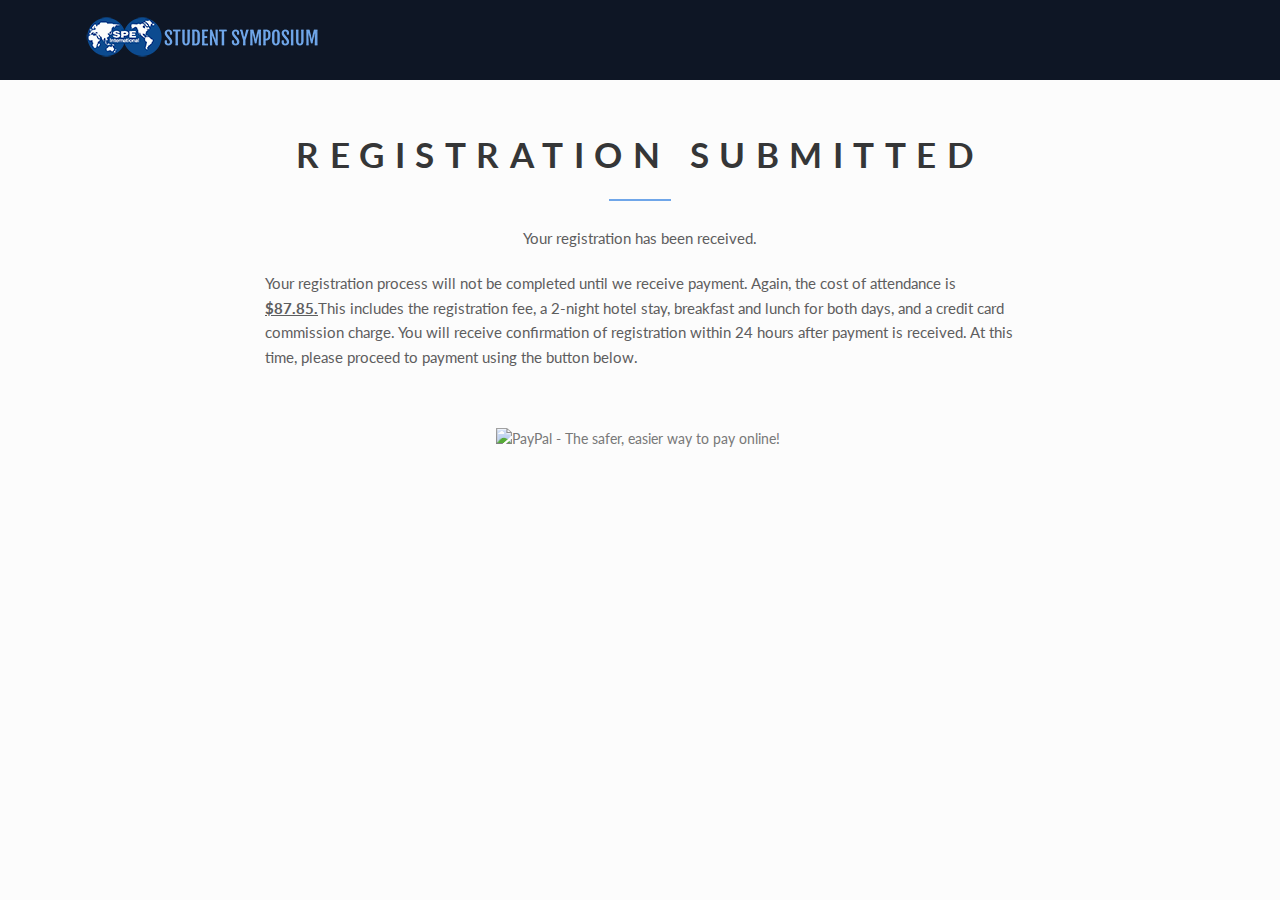
==== commit 799ad940: "Finished submit payment page" ====
--- a/submitted.html
+++ b/submitted.html
@@ -56,6 +56,27 @@
 			</div>
 		</div>
 		<!--/HEADER-->
+    
+    <section id="submit-pay" class="text-center section-padding">
+			<div class="container">
+				<div class="row">
+				  <div class="col-md-8  wow animated fadeInUp align-center">
+                      <h1 class="arrow">Registration  Submitted</h1><hr><p style = "text-align:center">Your registration has been received. </p><br><p style = "text-align:left">Your registration process will not be completed until we receive payment. Again, the cost of attendance is <strong><u>$87.85.</u></strong>This includes the registration fee, a 2-night hotel stay, breakfast and lunch for both days, and a credit card commission charge. You will receive confirmation of registration within 24 hours after payment is received. At this time, please proceed to payment using the button below. </p>
+				  </div>
+				</div>
+                <div class="row">
+				  <div class="col-md-8  wow animated fadeInUp align-center paypal">
+                      <form target="paypal" action="https://www.paypal.com/cgi-bin/webscr" method="post">
+<input type="hidden" name="cmd" value="_s-xclick">
+<input type="hidden" name="hosted_button_id" value="4LJGM4Z86D8VU">
+<input type="image" src="https://www.paypal.com/en_US/i/btn/btn_paynowCC_LG.gif" border="0" name="submit" alt="PayPal - The safer, easier way to pay online!">
+<img alt="" border="0" src="https://www.paypalobjects.com/en_US/i/scr/pixel.gif" width="1" height="1">
+</form>
+        </div>
+                </div>
+        </div>
+    </section>
+    
     <!--SCRIPTS-->	
 		
 		<script type="text/javascript" src="assets/js/jquery-1.11.0.min.js"></script>
--- a/assets/css/styles.css
+++ b/assets/css/styles.css
@@ -166,7 +166,9 @@
 	z-index: 111;
 }
 
-
+#submit-pay.section-padding{
+    padding-top: 10%;
+}
 
 .section-padding {
 	padding-top: 6%;
@@ -1547,6 +1549,9 @@
 ul.social-buttons li a:focus,
 ul.social-buttons li a:active {
     background-color: #fed136;
+}
+#submit-pay .paypal{
+    padding-top: 5%
 }
 .container .row .col-md-12 li{
     text-align: left; 
